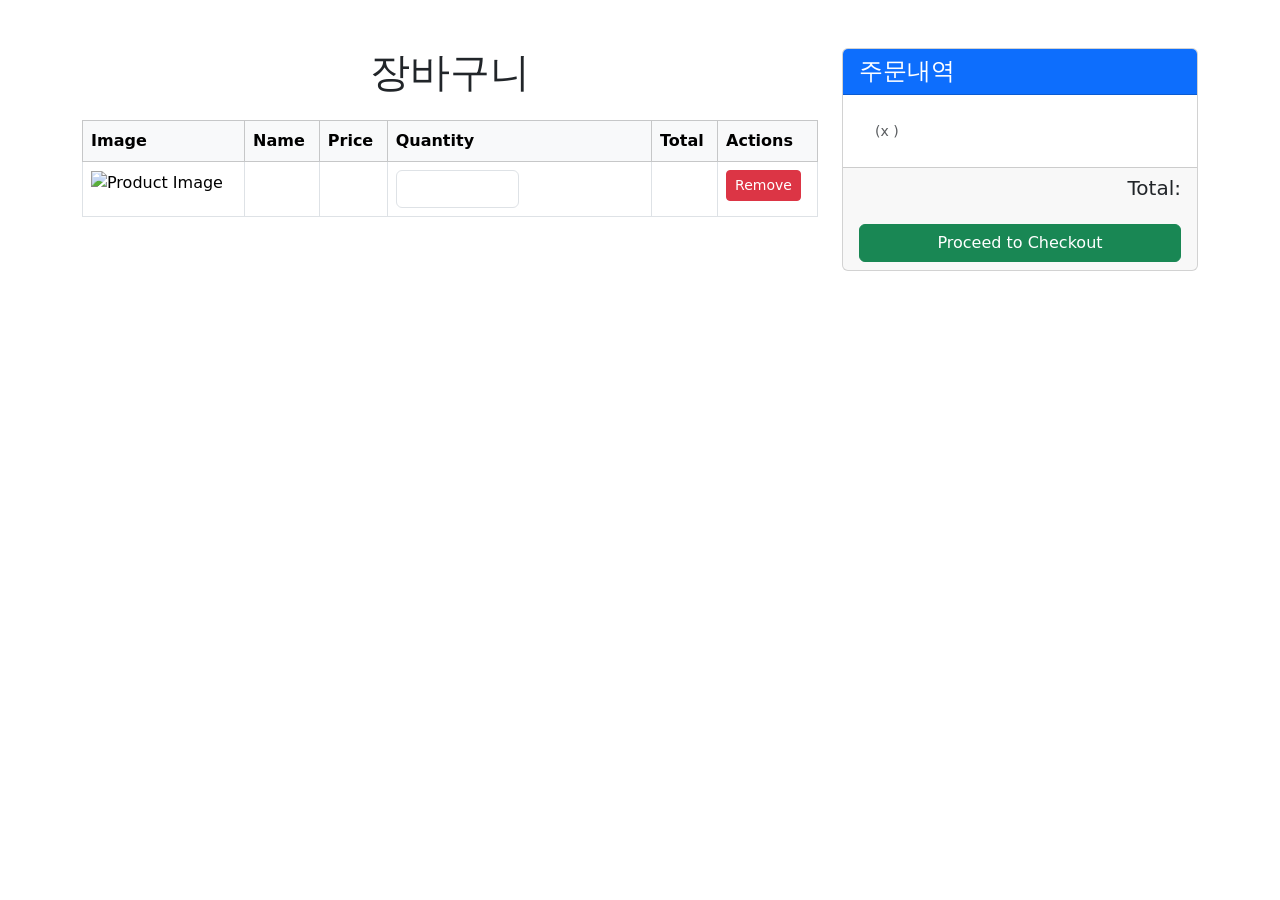
==== src/main/resources/templates/Cart.html @ 9c05ebe6 "장바구니 연결" ====
<!doctype html>
<html lang="en">
<head>
    <meta charset="utf-8">
    <meta name="viewport" content="width=device-width, initial-scale=1">
    <title>Shopping Cart</title>
    <link href="https://cdn.jsdelivr.net/npm/bootstrap@5.3.3/dist/css/bootstrap.min.css" rel="stylesheet"
          integrity="sha384-QWTKZyjpPEjISv5WaRU9OFeRpok6YctnYmDr5pNlyT2bRjXh0JMhjY6hW+ALEwIH" crossorigin="anonymous">
</head>
<body>

<!-- 공통 네비게이션 바를 포함 -->
<div th:replace="navbar"></div>

<div class="container my-5">
    <div class="row">
        <!-- 메인 테이블 -->
        <div class="col-md-8">
            <h1 class="text-center mb-4">장바구니</h1>
            <table class="table table-bordered">
                <thead class="table-light">
                <tr>
                    <th>Image</th>
                    <th>Name</th>
                    <th>Price</th>
                    <th>Quantity</th>
                    <th>Total</th>
                    <th>Actions</th>
                </tr>
                </thead>
                <tbody>
                <!-- 장바구니 아이템 리스트 -->
                <tr th:each="item : ${cartItems}">
                    <td>
                        <img th:src="@{'/images/' + ${item.imageFileName}}" width="80" height="80" alt="Product Image">
                    </td>
                    <td>
                        <a th:text="${item.goodsTitle}" th:href="@{/goods/view(id=${item.goodsId})}"></a>
                    </td>
                    <td th:text="${item.price} + ' 원'"></td>
                    <td>
                        <input type="number" th:value="${item.quantity}" min="1" class="form-control w-50"
                               th:onchange="updateQuantity(${item.cartId}, this.value)">
                    </td>
                    <td th:text="${item.totalPrice} + ' 원'"></td>
                    <td>
                        <button class="btn btn-danger btn-sm"
                                th:onclick="deleteCartItem(${item.cartId})">Remove</button>
                    </td>
                </tr>
                </tbody>
            </table>
        </div>

        <!-- 주문 내역 (aside) -->
        <div class="col-md-4">
            <div class="card">
                <div class="card-header bg-primary text-white">
                    <h4 class="card-title mb-0">주문내역</h4>
                </div>
                <div class="card-body">
                    <!-- 요약된 주문 내역 -->
                    <ul class="list-group list-group-flush">
                        <li class="list-group-item d-flex justify-content-between align-items-center"
                            th:each="item : ${cartItems}">
                            <span>
                                <strong th:text="${item.goodsTitle}"></strong>
                                <small class="text-muted">(x <span th:text="${item.quantity}"></span>)</small>
                            </span>
                            <span th:text="${item.totalPrice} + ' 원'"></span>
                        </li>
                    </ul>
                </div>
                <div class="card-footer">
                    <h5 class="text-end">
                        Total: <span th:text="${cartTotalPrice} + ' 원'"></span>
                    </h5>
                    <a href="/order/checkout" class="btn btn-success w-100 mt-3">Proceed to Checkout</a>
                </div>
            </div>
        </div>
    </div>
</div>

<script src="https://cdn.jsdelivr.net/npm/bootstrap@5.3.3/dist/js/bootstrap.bundle.min.js"
        integrity="sha384-YvpcrYf0tY3lHB60NNkmXc5s9fDVZLESaAA55NDzOxhy9GkcIdslK1eN7N6jIeHz" crossorigin="anonymous"></script>

<script>
    // 장바구니 수량 업데이트
    function updateQuantity(cartId, newQuantity) {
        // 예시: AJAX 호출로 서버에 업데이트 요청
        fetch(`/cart/${cartId}`, {
            method: 'PUT',
            headers: { 'Content-Type': 'application/json' },
            body: JSON.stringify({ quantity: newQuantity })
        }).then(response => {
            if (response.ok) {
                location.reload(); // 성공하면 페이지 새로고침
            } else {
                alert('Failed to update quantity.');
            }
        });
    }

    // 장바구니 항목 삭제
    function deleteCartItem(cartId) {
        if (confirm('장바구니에서 이 상품을 삭제하시겠습니까?')) {
            fetch(`/cart/${cartId}`, { method: 'DELETE' }).then(response => {
                if (response.ok) {
                    location.reload(); // 성공하면 페이지 새로고침
                } else {
                    alert('Failed to remove item.');
                }
            });
        }
    }
</script>

</body>
</html>
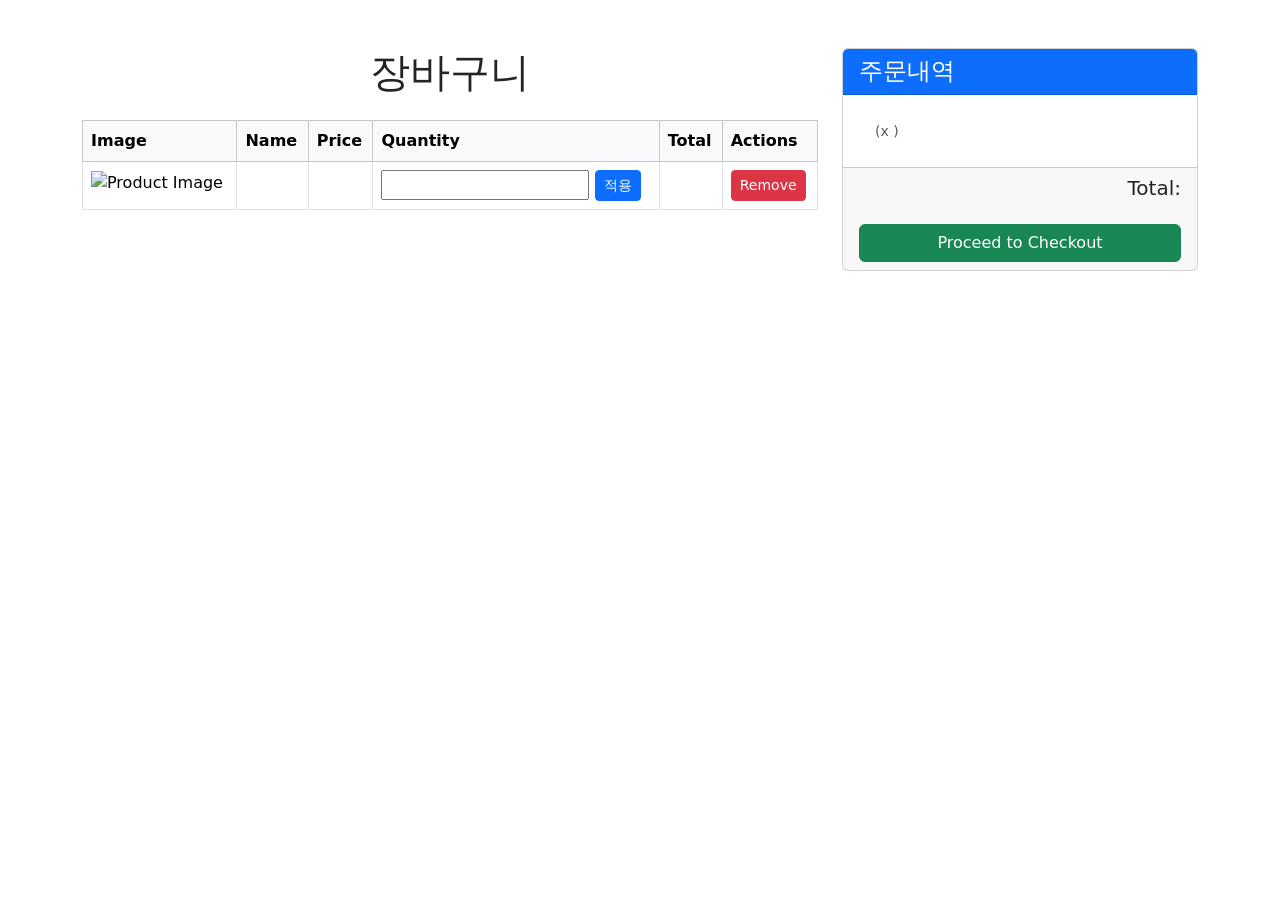
==== commit 27dc70e7: "장바구니 출력 및 수량 업데이트,삭제 수정" ====
--- a/src/main/resources/templates/Cart.html
+++ b/src/main/resources/templates/Cart.html
@@ -39,13 +39,16 @@
                     </td>
                     <td th:text="${item.price} + ' 원'"></td>
                     <td>
-                        <input type="number" th:value="${item.quantity}" min="1" class="form-control w-50"
-                               th:onchange="updateQuantity(${item.cartId}, this.value)">
+                        <form th:action="@{/cart/update(id=${item.cartId})}" method="POST">
+                            <input type="number" name="quantity" th:value="${item.quantity}" min="1">
+                            <button type="submit" class="btn btn-primary btn-sm">적용</button>
+                        </form>
                     </td>
                     <td th:text="${item.totalPrice} + ' 원'"></td>
                     <td>
-                        <button class="btn btn-danger btn-sm"
-                                th:onclick="deleteCartItem(${item.cartId})">Remove</button>
+                        <a class="btn btn-danger btn-sm"
+                        th:href="@{/cart/delete(id=${item.cartId})}"
+                           onclick="return confirm('정말로 삭제합니까?')">Remove</a>
                     </td>
                 </tr>
                 </tbody>
@@ -85,36 +88,6 @@
 <script src="https://cdn.jsdelivr.net/npm/bootstrap@5.3.3/dist/js/bootstrap.bundle.min.js"
         integrity="sha384-YvpcrYf0tY3lHB60NNkmXc5s9fDVZLESaAA55NDzOxhy9GkcIdslK1eN7N6jIeHz" crossorigin="anonymous"></script>
 
-<script>
-    // 장바구니 수량 업데이트
-    function updateQuantity(cartId, newQuantity) {
-        // 예시: AJAX 호출로 서버에 업데이트 요청
-        fetch(`/cart/${cartId}`, {
-            method: 'PUT',
-            headers: { 'Content-Type': 'application/json' },
-            body: JSON.stringify({ quantity: newQuantity })
-        }).then(response => {
-            if (response.ok) {
-                location.reload(); // 성공하면 페이지 새로고침
-            } else {
-                alert('Failed to update quantity.');
-            }
-        });
-    }
-
-    // 장바구니 항목 삭제
-    function deleteCartItem(cartId) {
-        if (confirm('장바구니에서 이 상품을 삭제하시겠습니까?')) {
-            fetch(`/cart/${cartId}`, { method: 'DELETE' }).then(response => {
-                if (response.ok) {
-                    location.reload(); // 성공하면 페이지 새로고침
-                } else {
-                    alert('Failed to remove item.');
-                }
-            });
-        }
-    }
-</script>
 
 </body>
 </html>
